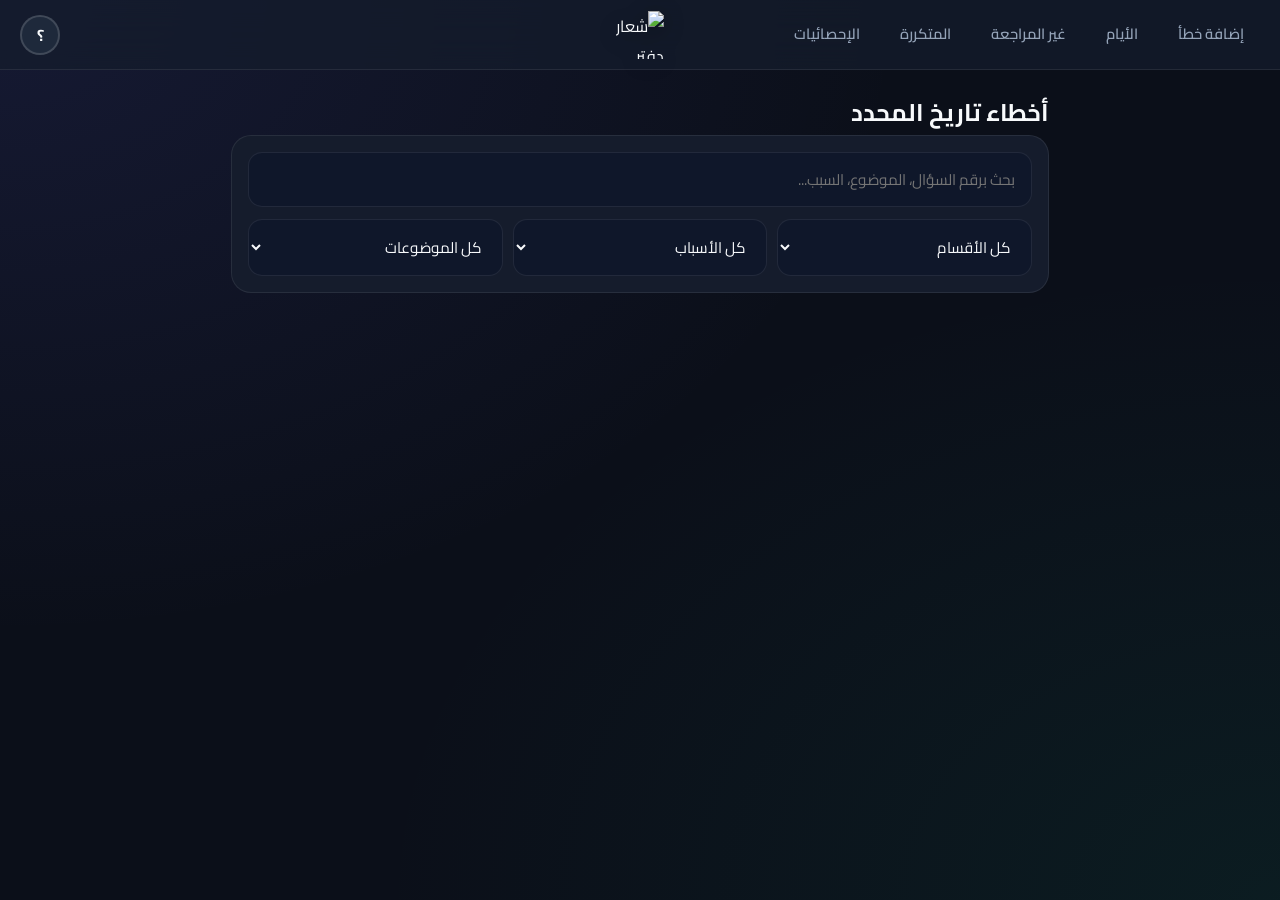
==== day.html @ ebd9119b "Add files via upload" ====
<!DOCTYPE html>
<html lang="ar" dir="rtl">
<head>
    <meta charset="UTF-8">
    <meta name="viewport" content="width=device-width, initial-scale=1.0">
    <title>أخطاء اليوم</title>
    <link rel="icon" type="image/png" href="https://f.top4top.io/p_38617dfm01.png">
    <link rel="stylesheet" href="style.css">
</head>
<body>
        <div id="auth-modal" class="auth-overlay" style="display:none;">
        <div class="auth-box">
            <div id="auth-choice">
                <h2>مرحباً بك 👋</h2>
                <p class="auth-subtitle">سجّل الدخول أو أنشئ حساباً جديداً للمتابعة</p>
                <button id="google-login-btn" type="button" class="btn-google">
                    <svg viewBox="0 0 48 48" aria-hidden="true"><path fill="#FFC107" d="M43.6 20.5H42V20H24v8h11.3C33.7 32.9 29.3 36 24 36c-6.6 0-12-5.4-12-12s5.4-12 12-12c3.1 0 5.8 1.1 8 3l6-6C34.5 5.1 29.5 3 24 3 12.4 3 3 12.4 3 24s9.4 21 21 21 21-9.4 21-21c0-1.2-.1-2.4-.4-3.5z"/><path fill="#FF3D00" d="M6.3 14.7l6.6 4.8C14.6 15.6 18.9 13 24 13c3.1 0 5.8 1.1 8 3l6-6C34.5 5.1 29.5 3 24 3c-7.7 0-14.3 4.3-17.7 10.7z"/><path fill="#4CAF50" d="M24 45c5.4 0 10.3-1.8 14-5l-6.5-5.5C29.4 36.4 26.9 37 24 37c-5.3 0-9.7-3.1-11.3-7.6l-6.6 5.1C9.6 40.6 16.2 45 24 45z"/><path fill="#1976D2" d="M43.6 20.5H42V20H24v8h11.3c-.8 2.3-2.3 4.3-4.2 5.5l6.5 5.5C39.3 37.4 43 31.9 43 24c0-1.2-.1-2.4-.4-3.5z"/></svg>
                    الدخول عبر جوجل
                </button>
            </div>
        </div>
    </div>

    <div id="profile-modal" class="auth-overlay" style="display:none;">
        <div class="auth-box">
            <h2>تعديل الملف الشخصي</h2>
            <div class="profile-preview">
                <img id="profile-modal-avatar" src="" alt="الصورة الحالية">
            </div>
            <div class="form-group">
                <label>اختر صورة جديدة</label>
                <input type="file" id="profile-image-input" accept="image/*">
            </div>
            <button id="btn-save-profile" type="button">حفظ الصورة</button>
            <button id="btn-close-profile" type="button" class="btn-secondary">إغلاق</button>
        </div>
    </div>

    <nav>
        <button id="nav-burger" class="burger-btn" type="button" aria-label="فتح القائمة">
            <span></span><span></span><span></span>
        </button>
        <div class="nav-links">
            <a href="index.html">إضافة خطأ</a>
            <a href="history.html">الأيام</a>
            <a href="unreviewed.html">غير المراجعة</a>
            <a href="repeated.html">المتكررة</a>
            <a href="stats.html">الإحصائيات</a>
        </div>
        <div class="nav-logo"><img src="https://f.top4top.io/p_38617dfm01.png" alt="شعار دفتر أخطاء القدرات"></div>
        <div class="nav-profile">
            <button id="profile-avatar-btn" class="avatar-btn" type="button">
                <img id="profile-avatar-img" src="" alt="صورة المستخدم" style="display:none;">
                <span id="profile-avatar-fallback">؟</span>
            </button>
            <div id="profile-menu" class="profile-menu">
                <button id="menu-edit-profile" type="button">تعديل الملف الشخصي</button>
                <button id="menu-logout" type="button">تسجيل الخروج</button>
                <button id="menu-delete-account" type="button">حذف الحساب</button>
            </div>
        </div>
    </nav>

        <div class="container">
        <h2 id="day-title">أخطاء تاريخ المحدد</h2>
        
        <div class="controls-bar">
            <input type="text" id="search-input" placeholder="بحث برقم السؤال، الموضوع، السبب...">
            <div class="filters">
                <select id="filter-section"><option value="">كل الأقسام</option><option value="كمي">كمي</option><option value="لفظي">لفظي</option></select>
                <select id="filter-reason"><option value="">كل الأسباب</option><option value="نسيت القانون">نسيت القانون</option><option value="لم أفهم الفكرة">لم أفهم الفكرة</option><option value="خطأ حسابي">خطأ حسابي</option><option value="استعجلت">استعجلت</option><option value="سوء قراءة السؤال">سوء قراءة السؤال</option></select>
                <select id="filter-topic"><option value="">كل الموضوعات</option><option value="النسبة">النسبة</option><option value="الهندسة">الهندسة</option><option value="الاحتمالات">الاحتمالات</option><option value="الجبر">الجبر</option><option value="المتوسط">المتوسط</option><option value="التناظر">التناظر</option></select>
            </div>
        </div>

        <div id="errors-container"></div>
    </div>
    <div id="toast"></div>
    <script type="module" src="app.js"></script>
</body>
</html>
---- style.css ----
/* =========================================================
   تصميم مدرّس ومخصص: تطبيق دفتر أخطاء القدرات (Dark Mode Pro)
   ========================================================= */

@import url('https://fonts.googleapis.com/css2?family=Cairo:wght@400;600;700;800&display=swap');

:root {
    /* ألوان التصميم الحديث */
    --bg-main: #0b0f19;
    --bg-card: #151c2c;
    --bg-card-hover: #1e293b;
    --input-bg: #0f172a;
    
    /* الألوان الأكسنت والتألق */
    --primary: #6366f1;
    --primary-gradient: linear-gradient(135deg, #6366f1 0%, #4f46e5 100%);
    --primary-glow: rgba(99, 102, 241, 0.25);
    
    --success: #10b981;
    --success-glow: rgba(16, 185, 129, 0.2);
    --danger: #f43f5e;
    --danger-glow: rgba(244, 63, 94, 0.2);
    
    --text-main: #f8fafc;
    --text-sub: #94a3b8;
    --border-color: rgba(255, 255, 255, 0.08);
    --border-highlight: rgba(255, 255, 255, 0.15);
    
    --radius-sm: 8px;
    --radius-md: 14px;
    --radius-lg: 20px;
    
    --shadow-card: 0 10px 25px -5px rgba(0, 0, 0, 0.3), 0 8px 10px -6px rgba(0, 0, 0, 0.3);
    --shadow-glow: 0 0 20px var(--primary-glow);
}

* {
    box-sizing: border-box;
    margin: 0;
    padding: 0;
    font-family: 'Cairo', system-ui, -apple-system, sans-serif;
    -webkit-tap-highlight-color: transparent;
}

body {
    background-color: var(--bg-main);
    color: var(--text-main);
    direction: rtl;
    min-height: 100vh;
    padding-bottom: 90px;
    background-image: 
        radial-gradient(at 0% 0%, rgba(99, 102, 241, 0.12) 0px, transparent 50%),
        radial-gradient(at 100% 100%, rgba(16, 185, 129, 0.08) 0px, transparent 50%);
    background-attachment: fixed;
}

.container {
    max-width: 850px;
    margin: 0 auto;
    padding: 20px 16px;
}

/* ----------------------------------
   شريط التنقل العلوي (Navigation Bar)
   ---------------------------------- */
nav {
    position: sticky;
    top: 0;
    z-index: 900;
    display: grid;
    grid-template-columns: minmax(0, 1fr) auto minmax(0, 1fr);
    align-items: center;
    gap: 14px;
    padding: 12px 20px;
    background: rgba(21, 28, 44, 0.75);
    backdrop-filter: blur(16px);
    -webkit-backdrop-filter: blur(16px);
    border-bottom: 1px solid var(--border-color);
}

.nav-logo {
    grid-column: 2;
    justify-self: center;
    display: flex;
    align-items: center;
    justify-content: center;
}

.nav-logo img {
    height: 38px;
    width: auto;
    max-width: 160px;
    object-fit: contain;
    display: block;
}

.burger-btn {
    display: none;
    grid-column: 1;
    justify-self: start;
    width: 40px;
    height: 40px;
    border-radius: var(--radius-sm);
    background: var(--bg-card-hover);
    border: 1px solid var(--border-color);
    flex-direction: column;
    align-items: center;
    justify-content: center;
    gap: 4px;
    padding: 0;
    box-shadow: none;
    flex-shrink: 0;
}

.burger-btn:hover {
    transform: none;
    box-shadow: none;
    border-color: var(--primary);
}

.burger-btn span {
    width: 20px;
    height: 2px;
    background: var(--text-main);
    border-radius: 2px;
    transition: all 0.25s ease;
}

.burger-btn.open span:nth-child(1) {
    transform: translateY(6px) rotate(45deg);
}

.burger-btn.open span:nth-child(2) {
    opacity: 0;
}

.burger-btn.open span:nth-child(3) {
    transform: translateY(-6px) rotate(-45deg);
}

.nav-profile {
    grid-column: 3;
    justify-self: end;
    position: relative;
    flex-shrink: 0;
}

.avatar-btn {
    width: 40px;
    height: 40px;
    border-radius: 50%;
    padding: 0;
    border: 2px solid var(--border-highlight);
    background: var(--bg-card-hover);
    display: flex;
    align-items: center;
    justify-content: center;
    overflow: hidden;
    box-shadow: none;
}

.avatar-btn:hover {
    transform: none;
    border-color: var(--primary);
}

.avatar-btn img {
    width: 100%;
    height: 100%;
    object-fit: cover;
    border-radius: 50%;
    margin: 0;
}

#profile-avatar-fallback {
    font-weight: 700;
    color: var(--text-main);
    font-size: 1rem;
}

.profile-menu {
    display: none;
    position: absolute;
    top: calc(100% + 10px);
    left: 0;
    min-width: 190px;
    background: var(--bg-card);
    border: 1px solid var(--border-color);
    border-radius: var(--radius-md);
    box-shadow: var(--shadow-card);
    overflow: hidden;
    z-index: 950;
}

.profile-menu.open {
    display: block;
}

.profile-menu button {
    width: 100%;
    background: transparent;
    box-shadow: none;
    border-radius: 0;
    text-align: right;
    padding: 12px 16px;
    color: var(--text-main);
    font-weight: 600;
    font-size: 0.9rem;
}

.profile-menu button:hover {
    background: rgba(255, 255, 255, 0.06);
    transform: none;
}

.profile-menu button + button {
    border-top: 1px solid var(--border-color);
}

.profile-menu #menu-delete-account {
    color: var(--danger);
}

.profile-menu #menu-delete-account:hover {
    background: rgba(244, 63, 94, 0.1);
}

.profile-preview {
    display: flex;
    justify-content: center;
    margin-bottom: 18px;
}

.profile-preview img {
    width: 100px;
    height: 100px;
    border-radius: 50%;
    object-fit: cover;
    border: 2px solid var(--border-highlight);
    background: var(--input-bg);
}

.btn-secondary {
    background: rgba(255, 255, 255, 0.06);
    color: var(--text-sub);
    box-shadow: none;
    margin-top: 10px;
}

.btn-secondary:hover {
    box-shadow: none;
    background: rgba(255, 255, 255, 0.1);
}

.nav-links {
    grid-column: 1;
    justify-self: start;
    display: flex;
    gap: 8px;
    min-width: 0;
    overflow-x: auto;
    padding-bottom: 2px;
    scrollbar-width: none; /* إخفاء شريط التمرير */
}

.nav-links::-webkit-scrollbar {
    display: none;
}

.nav-links a {
    color: var(--text-sub);
    text-decoration: none;
    font-weight: 600;
    font-size: 0.92rem;
    padding: 8px 16px;
    border-radius: var(--radius-sm);
    transition: all 0.25s ease;
    white-space: nowrap;
}

.nav-links a:hover {
    color: var(--text-main);
    background: rgba(255, 255, 255, 0.05);
}

.nav-links a.active {
    color: #fff;
    background: var(--primary-gradient);
    box-shadow: 0 4px 12px var(--primary-glow);
}

/* لازم يكون هذا آخر شيء خاص بالـ nav في الملف، عشان يفوز على أي قاعدة سابقة بنفس التخصيص */
@media (max-width: 700px) {
    .burger-btn {
        display: flex;
    }

    .nav-logo img {
        height: 30px;
    }

    .nav-links {
        display: none;
        position: absolute;
        top: calc(100% + 8px);
        right: 12px;
        left: 12px;
        flex-direction: column;
        gap: 4px;
        background: var(--bg-card);
        border: 1px solid var(--border-color);
        border-radius: var(--radius-md);
        box-shadow: var(--shadow-card);
        padding: 10px;
        overflow-x: visible;
        z-index: 940;
    }

    .nav-links.open {
        display: flex;
    }

    .nav-links a {
        text-align: center;
    }
}

#btn-logout {
    width: auto;
    background: rgba(244, 63, 94, 0.1);
    color: var(--danger);
    border: 1px solid rgba(244, 63, 94, 0.2);
    padding: 6px 14px;
    font-size: 0.85rem;
    border-radius: var(--radius-sm);
}

#btn-logout:hover {
    background: var(--danger);
    color: #fff;
}

/* ----------------------------------
   الكروت والبطاقات (Cards Layout)
   ---------------------------------- */
.card {
    background: var(--bg-card);
    border-radius: var(--radius-lg);
    padding: 24px;
    border: 1px solid var(--border-color);
    box-shadow: var(--shadow-card);
    margin-bottom: 20px;
    backdrop-filter: blur(10px);
    transition: transform 0.2s ease, border-color 0.2s ease;
}

.card h2, .card h3 {
    font-weight: 700;
    margin-bottom: 18px;
    color: var(--text-main);
    display: flex;
    align-items: center;
    gap: 10px;
}

/* ----------------------------------
   الحقول والمدخلات (Inputs & Forms)
   ---------------------------------- */
.form-group {
    margin-bottom: 18px;
}

label {
    display: block;
    margin-bottom: 8px;
    color: var(--text-sub);
    font-size: 0.88rem;
    font-weight: 600;
}

input, select, textarea {
    width: 100%;
    padding: 12px 16px;
    border-radius: var(--radius-md);
    border: 1px solid var(--border-color);
    background: var(--input-bg);
    color: var(--text-main);
    font-size: 0.95rem;
    outline: none;
    transition: all 0.2s ease;
}

input:focus, select:focus, textarea:focus {
    border-color: var(--primary);
    box-shadow: 0 0 0 3px var(--primary-glow);
}

input[type="file"] {
    padding: 10px;
    cursor: pointer;
    background: rgba(255, 255, 255, 0.02);
}

/* ----------------------------------
   الأزرار (Buttons)
   ---------------------------------- */
button {
    background: var(--primary-gradient);
    color: white;
    border: none;
    padding: 12px 20px;
    border-radius: var(--radius-md);
    cursor: pointer;
    font-weight: 700;
    font-size: 0.98rem;
    width: 100%;
    transition: all 0.25s ease;
    box-shadow: 0 4px 15px var(--primary-glow);
    display: inline-flex;
    justify-content: center;
    align-items: center;
    gap: 8px;
}

button:hover {
    transform: translateY(-2px);
    box-shadow: 0 6px 20px var(--primary-glow);
}

button:active {
    transform: translateY(0);
}

.btn-danger {
    background: linear-gradient(135deg, #f43f5e 0%, #e11d48 100%);
    box-shadow: 0 4px 15px var(--danger-glow);
}

.btn-danger:hover {
    box-shadow: 0 6px 20px var(--danger-glow);
}

.btn-success {
    background: linear-gradient(135deg, #10b981 0%, #059669 100%);
    box-shadow: 0 4px 15px var(--success-glow);
}

.btn-success:hover {
    box-shadow: 0 6px 20px var(--success-glow);
}

/* ----------------------------------
   بطاقة عرض السؤال (Error Card Item)
   ---------------------------------- */
.error-card {
    border-top: 4px solid var(--primary);
    position: relative;
}

.error-card.reviewed {
    border-top-color: var(--success);
    background: linear-gradient(180deg, rgba(16, 185, 129, 0.05) 0%, var(--bg-card) 100%);
}

.error-card img {
    width: 100%;
    max-height: 380px;
    object-fit: contain;
    border-radius: var(--radius-md);
    margin-bottom: 16px;
    background: #000;
    border: 1px solid var(--border-color);
}

.badge {
    display: inline-block;
    padding: 4px 12px;
    border-radius: 20px;
    font-size: 0.8rem;
    font-weight: 600;
    background: rgba(255, 255, 255, 0.06);
    border: 1px solid var(--border-color);
    color: var(--text-main);
    margin-left: 6px;
    margin-bottom: 6px;
}

.card-actions {
    display: grid;
    grid-template-columns: 2fr 1fr;
    gap: 10px;
    margin-top: 16px;
    padding-top: 14px;
    border-top: 1px solid var(--border-color);
}

/* ----------------------------------
   شريط البحث والفلترة (Controls Bar)
   ---------------------------------- */
.controls-bar {
    display: flex;
    flex-direction: column;
    gap: 12px;
    margin-bottom: 20px;
    background: var(--bg-card);
    padding: 16px;
    border-radius: var(--radius-lg);
    border: 1px solid var(--border-color);
}

.filters {
    display: grid;
    grid-template-columns: repeat(auto-fit, minmax(140px, 1fr));
    gap: 10px;
}

/* ----------------------------------
   شاشة تسجيل الدخول (Auth Modal)
   ---------------------------------- */
.auth-overlay {
    position: fixed;
    top: 0; left: 0; right: 0; bottom: 0;
    background: rgba(11, 15, 25, 0.85);
    backdrop-filter: blur(12px);
    -webkit-backdrop-filter: blur(12px);
    display: flex;
    justify-content: center;
    align-items: center;
    z-index: 1000;
}

.auth-box {
    background: var(--bg-card);
    padding: 32px 24px;
    border-radius: var(--radius-lg);
    width: 90%;
    max-width: 420px;
    border: 1px solid var(--border-highlight);
    box-shadow: 0 20px 40px rgba(0, 0, 0, 0.5);
    text-align: center;
}

.auth-box h2 {
    margin-bottom: 20px;
    font-size: 1.5rem;
}

.auth-error {
    background: rgba(244, 63, 94, 0.1);
    border: 1px solid rgba(244, 63, 94, 0.3);
    color: var(--danger);
    padding: 10px 14px;
    border-radius: var(--radius-sm);
    font-size: 0.88rem;
    font-weight: 600;
    margin-bottom: 16px;
    text-align: right;
}

.auth-toggle {
    margin-top: 18px;
    font-size: 0.88rem;
    color: var(--text-sub);
}

.auth-toggle a {
    color: var(--primary);
    font-weight: 700;
    text-decoration: none;
    margin-right: 4px;
}

.auth-toggle a:hover {
    text-decoration: underline;
}

/* ----------------------------------
   زر الدخول عبر جوجل + الفاصل
   ---------------------------------- */
.btn-google {
    background: #fff;
    color: #1f1f1f;
    box-shadow: 0 4px 15px rgba(0, 0, 0, 0.15);
    border: 1px solid rgba(0, 0, 0, 0.08);
    gap: 10px;
}

.btn-google:hover {
    background: #f5f5f5;
    box-shadow: 0 6px 18px rgba(0, 0, 0, 0.2);
}

.btn-google svg {
    width: 20px;
    height: 20px;
    flex-shrink: 0;
}

.auth-divider {
    display: flex;
    align-items: center;
    gap: 12px;
    margin: 18px 0;
    color: var(--text-sub);
    font-size: 0.85rem;
}

.auth-divider::before,
.auth-divider::after {
    content: "";
    flex: 1;
    height: 1px;
    background: var(--border-color);
}

.password-field {
    position: relative;
}

.password-field input {
    padding-left: 46px;
}

/* إخفاء أيقونة العين الافتراضية في متصفح Edge/IE
   عشان ما تتكرر مع أيقونة العين المخصصة عندنا */
input[type="password"]::-ms-reveal,
input[type="password"]::-ms-clear {
    display: none;
    width: 0;
    height: 0;
}

.toggle-password {
    position: absolute;
    left: 6px;
    top: 50%;
    transform: translateY(-50%);
    width: 34px;
    height: 34px;
    padding: 0;
    background: transparent;
    box-shadow: none;
    color: var(--text-sub);
    display: flex;
    align-items: center;
    justify-content: center;
}

.toggle-password:hover {
    transform: translateY(-50%);
    box-shadow: none;
    color: var(--text-main);
}

.toggle-password svg {
    width: 20px;
    height: 20px;
}

/* ----------------------------------
   قواعد كلمة المرور (Password Rules)
   ---------------------------------- */
.password-rules {
    list-style: none;
    margin-top: 10px;
    padding: 12px 14px;
    background: rgba(255, 255, 255, 0.03);
    border: 1px solid var(--border-color);
    border-radius: var(--radius-sm);
    text-align: right;
}

.password-rules li {
    font-size: 0.82rem;
    color: var(--text-sub);
    padding: 3px 0;
    display: flex;
    align-items: center;
    gap: 8px;
}

.password-rules li::before {
    content: "○";
    color: var(--text-sub);
    font-size: 0.75rem;
}

.password-rules li.valid {
    color: var(--success);
}

.password-rules li.valid::before {
    content: "✓";
    color: var(--success);
    font-weight: 700;
}

/* ----------------------------------
   شاشة تفعيل البريد الإلكتروني (حاجزة)
   ---------------------------------- */
.verify-icon {
    font-size: 2.5rem;
    margin-bottom: 14px;
}

.verify-email {
    color: var(--primary);
    font-weight: 700;
    word-break: break-all;
    margin-bottom: 20px;
    display: block;
}

.verify-actions {
    display: flex;
    flex-direction: column;
    gap: 10px;
}

/* ----------------------------------
   الإشعارات (Toast Notification)
   ---------------------------------- */
#toast {
    position: fixed;
    bottom: 30px;
    left: 50%;
    transform: translateX(-50%);
    color: white;
    padding: 12px 28px;
    border-radius: 30px;
    font-weight: 700;
    display: none;
    z-index: 2000;
    animation: popUp 0.3s ease;
    max-width: 85vw;
    text-align: center;
}

#toast.toast-success {
    background: var(--success);
    box-shadow: 0 10px 25px var(--success-glow);
}

#toast.toast-error {
    background: var(--danger);
    box-shadow: 0 10px 25px var(--danger-glow);
}

@keyframes popUp {
    from { opacity: 0; transform: translate(-50%, 20px); }
    to { opacity: 1; transform: translate(-50%, 0); }
}

/* ----------------------------------
   التجاوب مع الشاشات (Responsive)
   ---------------------------------- */
@media (max-width: 600px) {
    .container {
        padding: 12px;
    }
    .card {
        padding: 16px;
        border-radius: var(--radius-md);
    }
    .card-actions {
        grid-template-columns: 1fr;
    }
}

/* =========================================================
   إصلاح استجابة الشريط العلوي بين الجوال والديسكتوب
   ========================================================= */

nav {
    position: sticky;
    min-width: 0;
    position: relative;
}

/* الشعار في منتصف الشاشة الحقيقي */
.nav-logo {
    position: absolute;
    left: 50%;
    top: 50%;
    transform: translate(-50%, -50%);

    z-index: 2;
    pointer-events: none;

    display: flex;
    align-items: center;
    justify-content: center;
}

.nav-logo img {
    height: 48px;
    width: auto;
    max-width: 180px;
    object-fit: contain;

    /* بروز بسيط للشعار */
    filter: drop-shadow(0 4px 10px rgba(0, 0, 0, 0.35));
}

/* الروابط لا تدخل على مساحة الشعار */
.nav-links {
    position: relative;
    z-index: 3;

    max-width: calc(50vw - 130px);
}

/* الحساب والزر فوق أي عنصر */
.nav-profile,
.burger-btn {
    position: relative;
    z-index: 4;
}

.auth-subtitle {
    color: var(--text-sub);
    margin-bottom: 22px;
}

.btn-google.loading {
    opacity: 0.75;
    cursor: wait;
}


/* =========================================================
   الشاشات المتوسطة والجوال
   ========================================================= */

@media (max-width: 980px) {

    nav {
        grid-template-columns: 1fr auto 1fr;
        padding: 10px 14px;
        min-height: 62px;
    }

    .burger-btn {
        display: flex;
    }

    .nav-links {
        display: none;
    }

    .nav-links.open {
        display: flex;

        position: absolute;

        top: calc(100% + 8px);
        right: 12px;
        left: 12px;

        max-width: none;

        flex-direction: column;
        gap: 4px;

        background: var(--bg-card);

        border: 1px solid var(--border-color);
        border-radius: var(--radius-md);

        box-shadow: var(--shadow-card);

        padding: 10px;

        overflow: visible;

        z-index: 940;
    }

    .nav-links a {
        text-align: center;
    }

    .nav-logo img {
        height: 40px;
        max-width: 180px;
    }
}


/* =========================================================
   الجوال الصغير
   ========================================================= */

@media (max-width: 420px) {

    nav {
        padding-inline: 10px;
    }

    .nav-logo img {
        height: 36px;
        max-width: 150px;
    }
}

/* =========================================
   تثبيت الشعار في منتصف الشاشة بالضبط
   ========================================= */

nav {
    width: 100%;
    position: sticky;
}

.nav-logo {
    position: absolute !important;

    left: 50vw !important;
    right: auto !important;

    top: 50% !important;

    transform: translate(-50%, -50%) !important;

    margin: 0 !important;
    padding: 0 !important;

    display: flex !important;
    align-items: center;
    justify-content: center;

    z-index: 10 !important;

    pointer-events: none;
}

.nav-logo img {
    display: block;

    width: auto;
    height: 48px;
    max-width: 180px;

    object-fit: contain;

    filter: drop-shadow(0 4px 10px rgba(0, 0, 0, 0.35));
}


/* الشاشات المتوسطة */
@media (max-width: 980px) {
    .nav-logo img {
        height: 42px;
        max-width: 180px;
    }
}


/* الجوال */
@media (max-width: 700px) {
    .nav-logo img {
        height: 38px;
        max-width: 150px;
    }
}


/* الجوال الصغير */
@media (max-width: 420px) {
    .nav-logo img {
        height: 36px;
        max-width: 140px;
    }
}
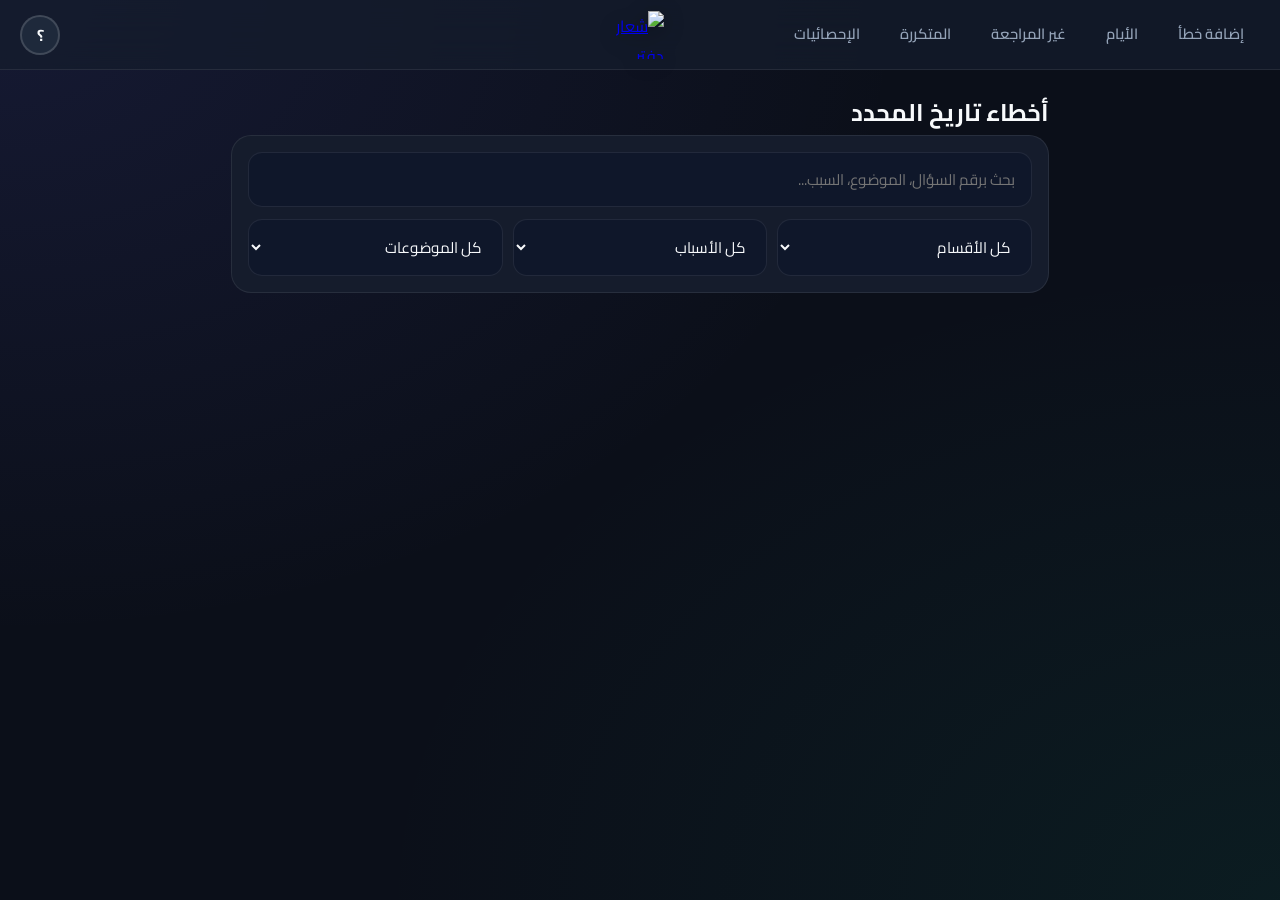
==== commit fb746954: "Wrap logo image in a link to index.html" ====
--- a/day.html
+++ b/day.html
@@ -47,7 +47,7 @@
             <a href="repeated.html">المتكررة</a>
             <a href="stats.html">الإحصائيات</a>
         </div>
-        <div class="nav-logo"><img src="https://f.top4top.io/p_38617dfm01.png" alt="شعار دفتر أخطاء القدرات"></div>
+        <div class="nav-logo"><a href="index.html"><img src="https://f.top4top.io/p_38617dfm01.png" alt="شعار دفتر أخطاء القدرات"></a></div>
         <div class="nav-profile">
             <button id="profile-avatar-btn" class="avatar-btn" type="button">
                 <img id="profile-avatar-img" src="" alt="صورة المستخدم" style="display:none;">
@@ -68,8 +68,8 @@
             <input type="text" id="search-input" placeholder="بحث برقم السؤال، الموضوع، السبب...">
             <div class="filters">
                 <select id="filter-section"><option value="">كل الأقسام</option><option value="كمي">كمي</option><option value="لفظي">لفظي</option></select>
-                <select id="filter-reason"><option value="">كل الأسباب</option><option value="نسيت القانون">نسيت القانون</option><option value="لم أفهم الفكرة">لم أفهم الفكرة</option><option value="خطأ حسابي">خطأ حسابي</option><option value="استعجلت">استعجلت</option><option value="سوء قراءة السؤال">سوء قراءة السؤال</option></select>
-                <select id="filter-topic"><option value="">كل الموضوعات</option><option value="النسبة">النسبة</option><option value="الهندسة">الهندسة</option><option value="الاحتمالات">الاحتمالات</option><option value="الجبر">الجبر</option><option value="المتوسط">المتوسط</option><option value="التناظر">التناظر</option></select>
+                <select id="filter-reason"><option value="">كل الأسباب</option><option value="نسيت القانون">نسيت القانون</option><option value="لم أفهم الفكرة">لم أفهم الفكرة</option><option value="خطأ حسابي">خطأ حسابي</option><option value="استعجلت">استعجلت</option><option value="سوء قراءة السؤال">سوء قراءة السؤال</option><option value="سبب اخر ">سبب اخر</option></select>
+                <select id="filter-topic"><option value="">كل الموضوعات</option><option value="النسبة">النسبة</option><option value="الهندسة">الهندسة</option><option value="الاحتمالات">الاحتمالات</option><option value="الجبر">الجبر</option><option value="المتوسط">المتوسط</option><option value="التناظر">التناظر</option><option value= موضوع اخر ">موضوع اخر</option></select>
             </div>
         </div>
 
@@ -78,4 +78,4 @@
     <div id="toast"></div>
     <script type="module" src="app.js"></script>
 </body>
-</html>+</html>
